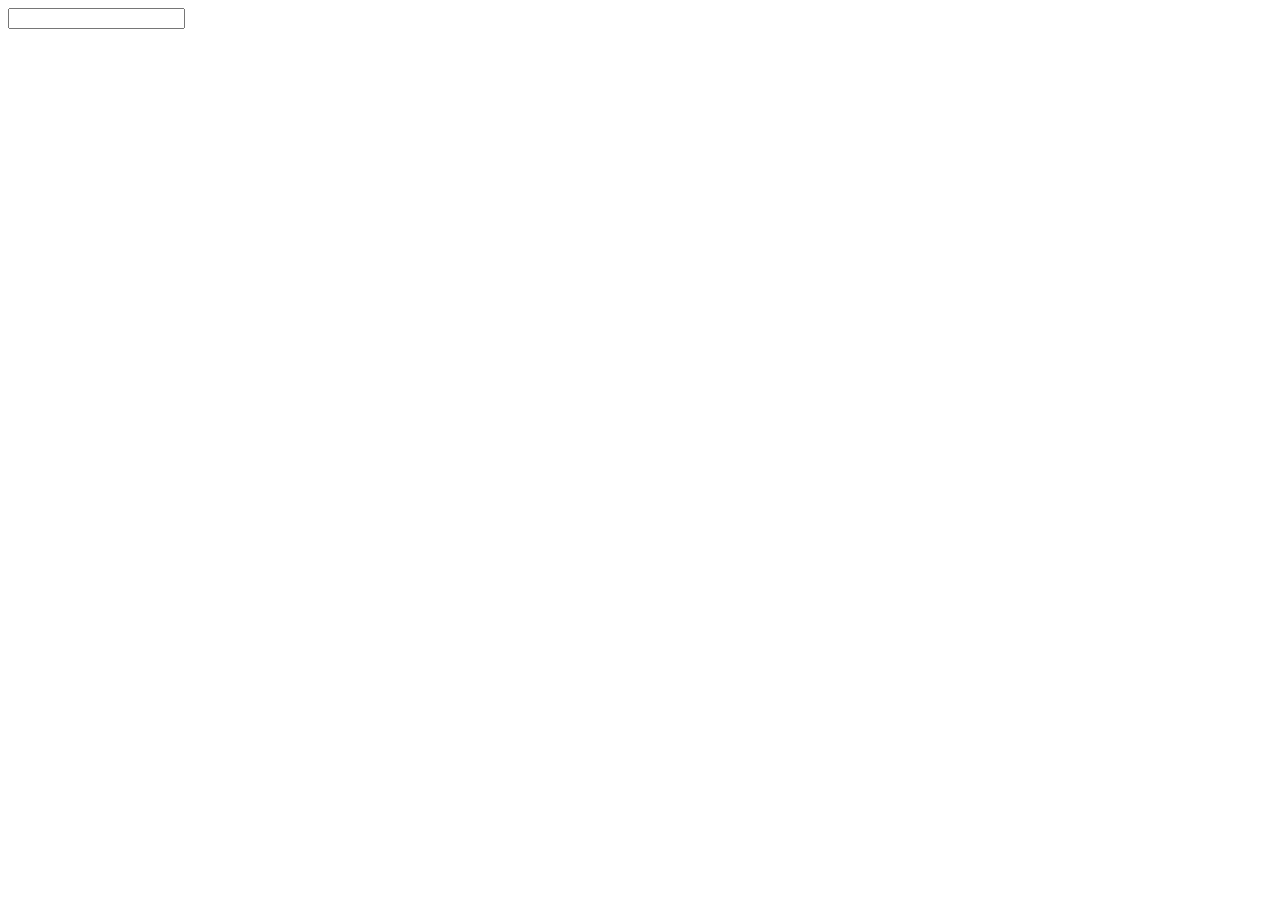
==== test.html @ ec160e04 "chore: new content" ====
<!DOCTYPE html>
<html lang="en">
<head>
    <meta charset="UTF-8">
    <meta name="viewport" content="width=device-width, initial-scale=1.0">
    <title>Virtual Keyboard</title>
</head>
<body>

<input class="input" />
  <div class="simple-keyboard"></div>
 
  <script src="https://cdn.jsdelivr.net/npm/simple-keyboard@latest/build/index.min.js"></script>
  <script src="https://cdn.jsdelivr.net/npm/simple-keyboard-key-navigation@latest/build/index.min.js"></script>
  <script src="src/index.js"></script>
    
</body>
</html>
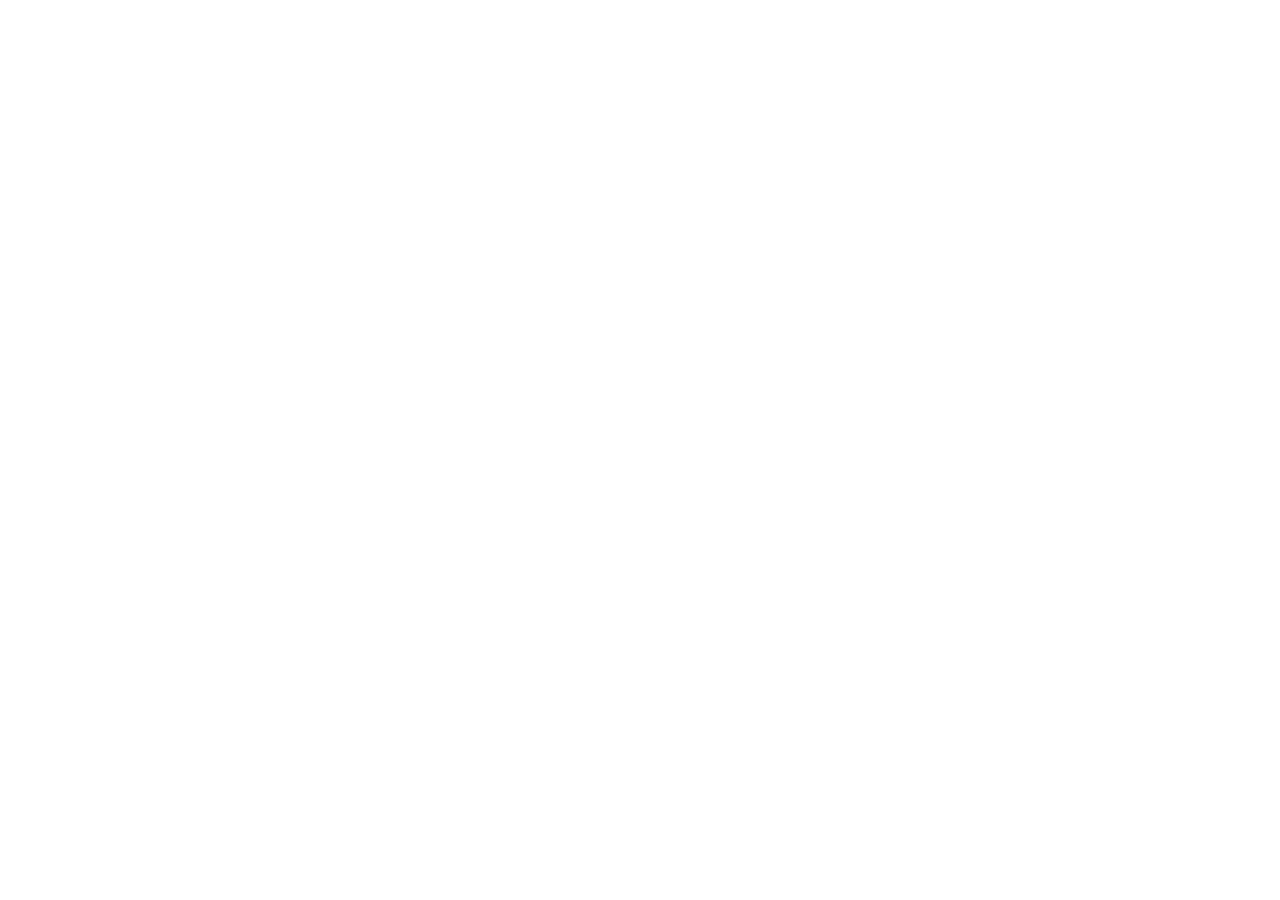
==== commit d9606f2c: "chore: updated content" ====
--- a/test.html
+++ b/test.html
@@ -4,15 +4,18 @@
     <meta charset="UTF-8">
     <meta name="viewport" content="width=device-width, initial-scale=1.0">
     <title>Virtual Keyboard</title>
+    <link rel="stylesheet" href="https://cdn.jsdelivr.net/npm/simple-keyboard@latest/build/css/index.css">
 </head>
 <body>
 
-<input class="input" />
+<!-- <input class="input"/> -->
+ <!-- hide input while enabling virtual keyboard -->
+ <input type="text" class="input" style="opacity:0; filter:alpha(opacity=0);">
   <div class="simple-keyboard"></div>
  
   <script src="https://cdn.jsdelivr.net/npm/simple-keyboard@latest/build/index.min.js"></script>
   <script src="https://cdn.jsdelivr.net/npm/simple-keyboard-key-navigation@latest/build/index.min.js"></script>
-  <script src="src/index.js"></script>
+  <script src="./keyboard.js"></script>
     
 </body>
 </html>
